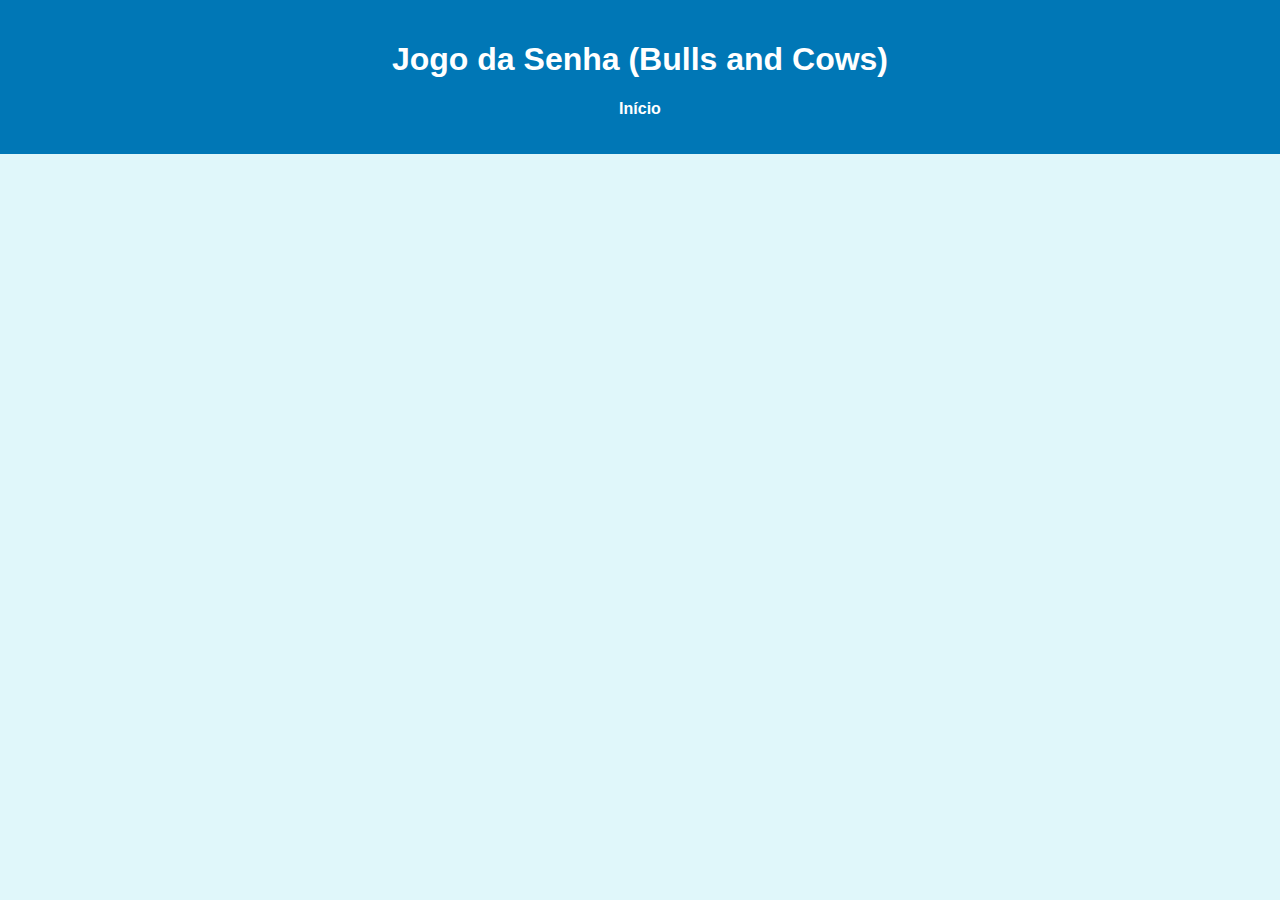
==== jogo.html @ 5e984f74 "7° Commit - Adição da página do Jogo Senha Bulls and Cows (header)" ====
<html lang="pt">
<head>
    <meta charset="UTF-8">
    <meta name="viewport" content="width=device-width, initial-scale=1.0">
    <title>Jogo da Senha</title>
    <link rel="stylesheet" href="styles.css">
</head>
<body>
    <header>
        <h1>Jogo da Senha (Bulls and Cows)</h1>
        <nav>
            <ul>
                <li><a href="index.html">Início</a></li>
            </ul>
        </nav>
    </header>
</body>
</html>
---- styles.css ----
body {
    font-family: Arial, sans-serif;
    background-color: #E0F7FA;
    color: #003366;
    margin: 0;
    padding: 0;
    text-align: center;
}

header {
    background-color: #0077B6;
    color: white;
    padding: 20px;
}

nav ul {
    list-style: none;
    padding: 0;
}

nav ul li {
    display: inline;
    margin: 0 15px;
}

nav ul li a {
    color: white;
    text-decoration: none;
    font-weight: bold;
}

main {
    padding: 20px;
}

section {
    margin-bottom: 30px;
}
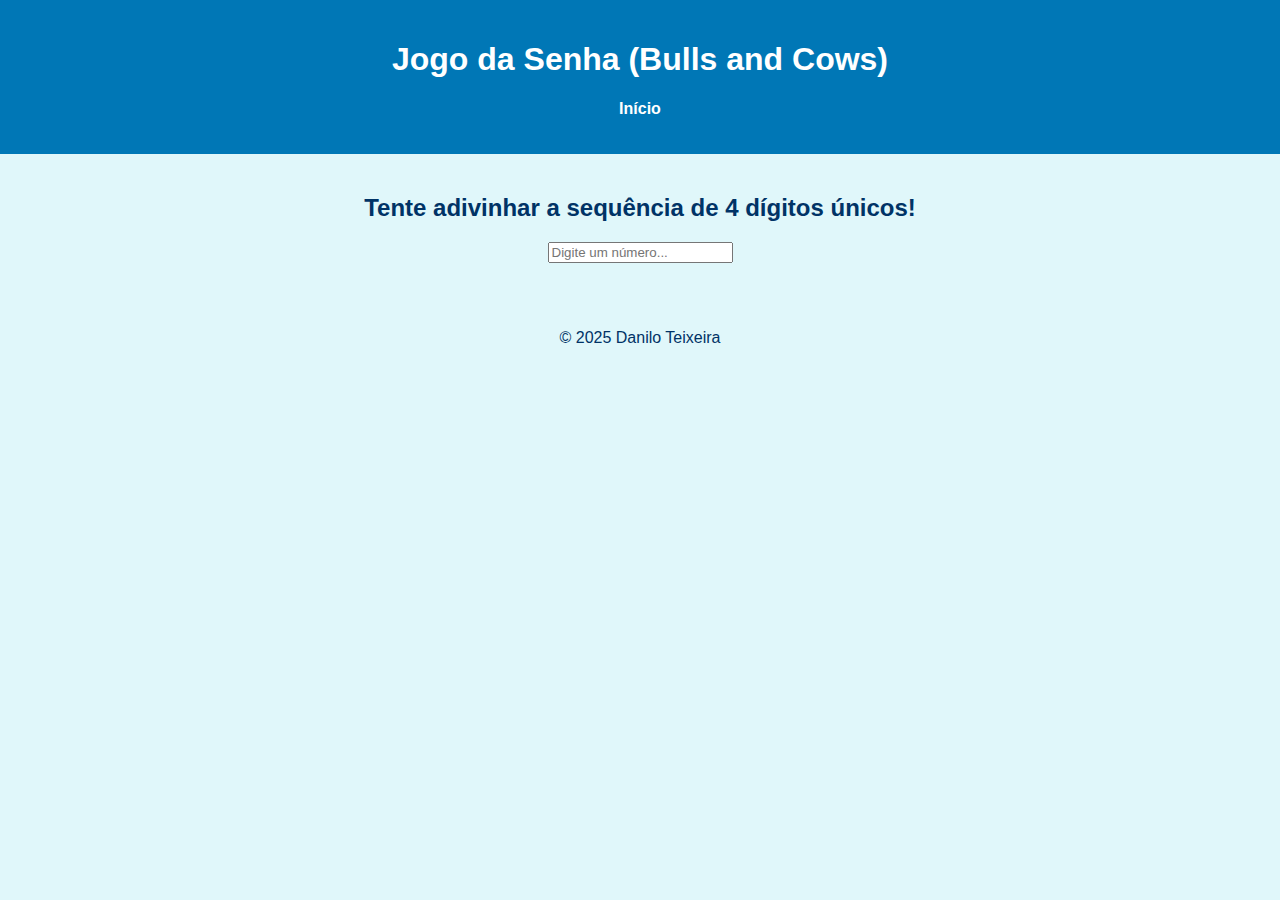
==== commit 71846dbb: "8° Commit - Adição do subitítulo e barra de input e rodapé" ====
--- a/jogo.html
+++ b/jogo.html
@@ -14,5 +14,16 @@
             </ul>
         </nav>
     </header>
+    <main>
+        <section id="jogo">
+            <h2>Tente adivinhar a sequência de 4 dígitos únicos!</h2>
+            <input type="text" id="tentativa" maxlength="4" placeholder="Digite um número...">
+        </section>
+    </main>
+    
+    <footer>
+        <p>&copy; 2025 Danilo Teixeira</p>
+    </footer>
+
 </body>
-</html>
+</html>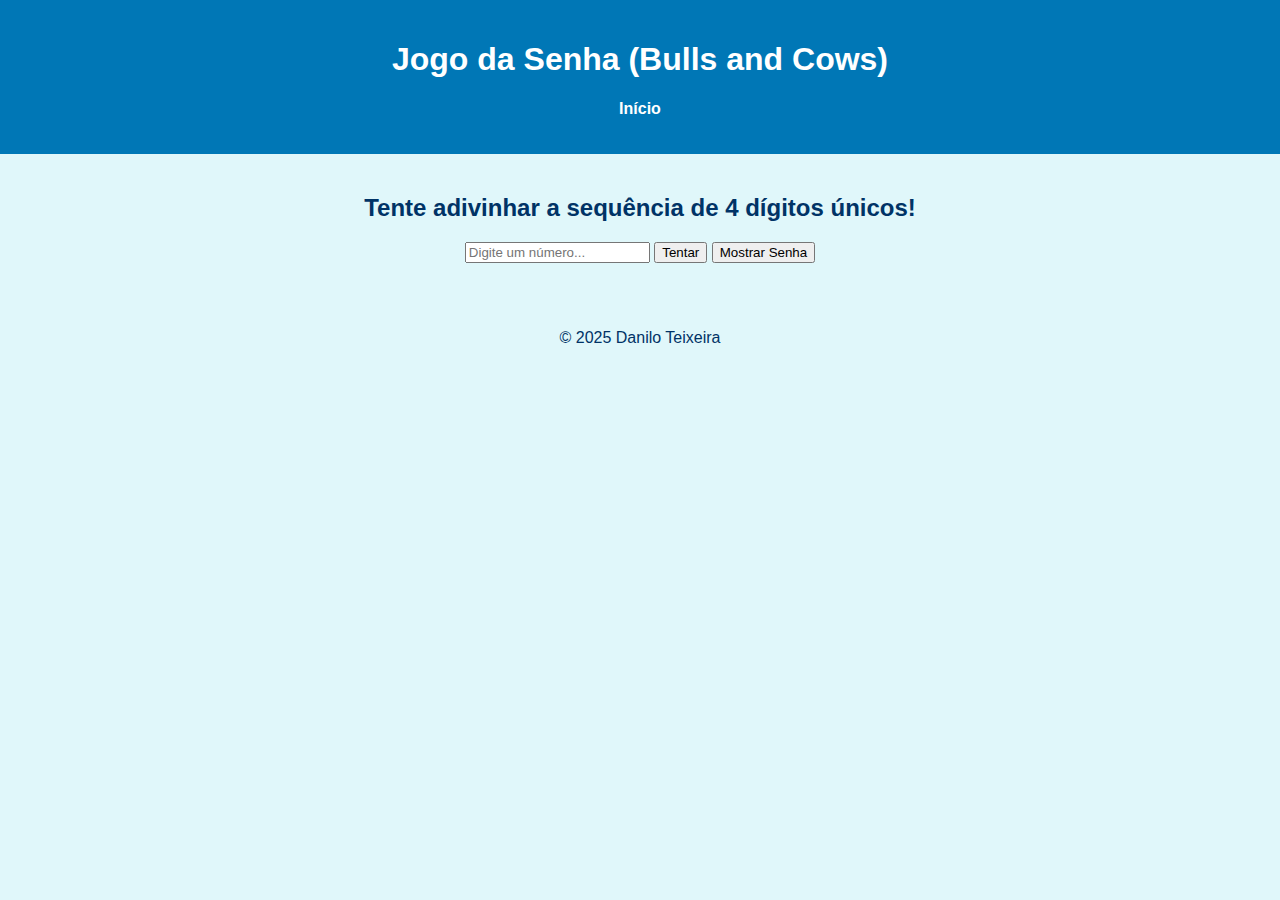
==== commit a996a0bc: "9° Commit - Adição do arquivo script.js e botões de submissão no arquivo jogo.html" ====
--- a/jogo.html
+++ b/jogo.html
@@ -18,12 +18,15 @@
         <section id="jogo">
             <h2>Tente adivinhar a sequência de 4 dígitos únicos!</h2>
             <input type="text" id="tentativa" maxlength="4" placeholder="Digite um número...">
+            <button onclick="fazerTentativa()">Tentar</button>
+            <button onclick="mostrarSenha()">Mostrar Senha</button>
+            <ul id="historico"></ul>
         </section>
     </main>
-    
     <footer>
         <p>&copy; 2025 Danilo Teixeira</p>
     </footer>
 
+    <script src="script.js"></script>
 </body>
 </html>